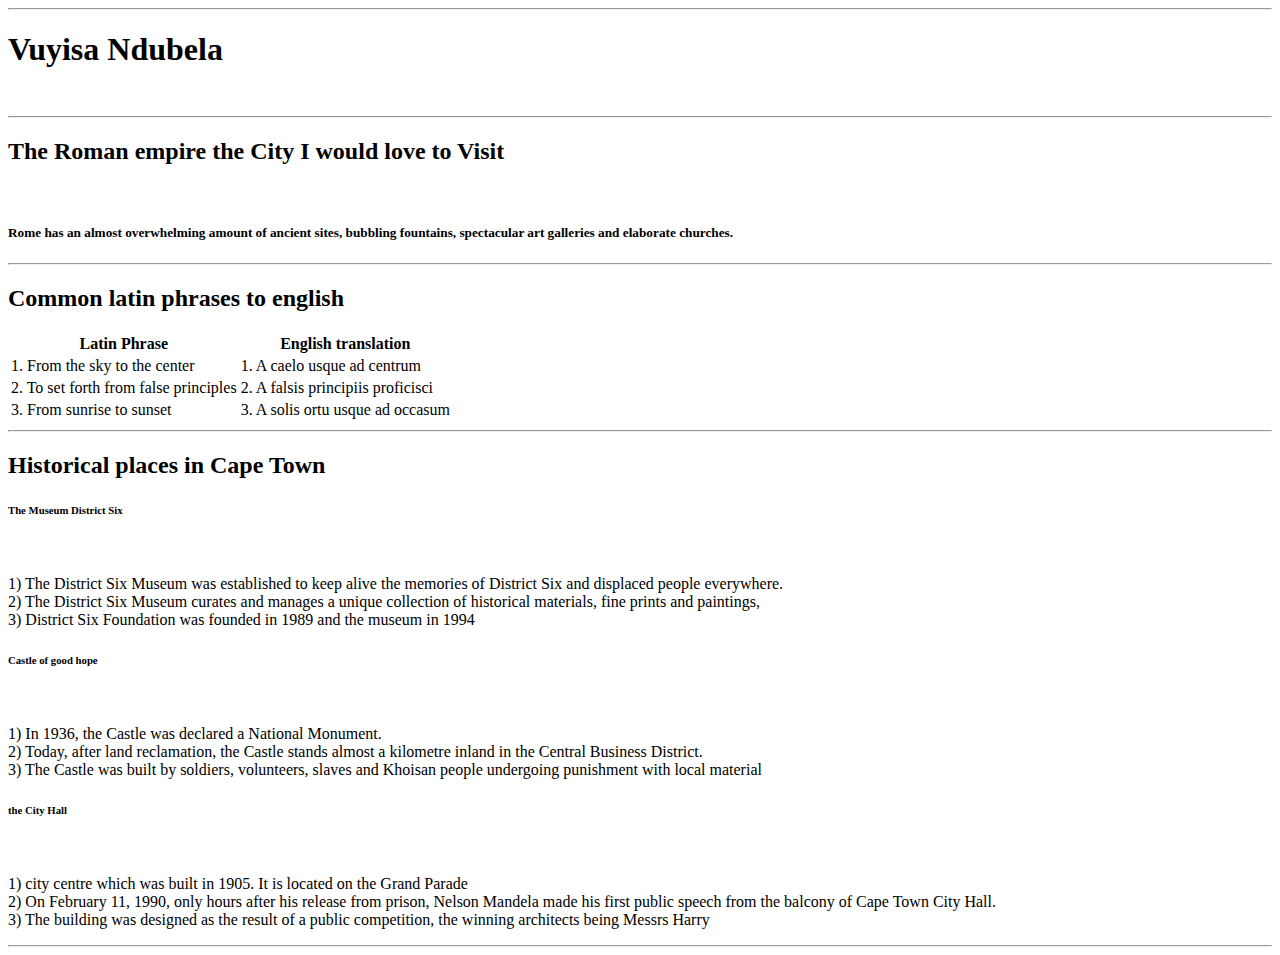
==== my-webpage-grid.html @ beea14d8 "14:37 codex" ====
<!DOCTYPE html>
<html lang="en">
<head>
    <meta charset="UTF-8">
    <meta http-equiv="X-UA-Compatible" content="IE=edge">
    <meta name="viewport" content="width=device-width, initial-scale=1.0">
    <title>Cape Town historical places</title>
    <link rel="shortcut icon " href="../basic-webpage/images/tbmnt_.jpg">
    <link rel="stylesheet" href="../basic-webpage/grid/simple-grid.css">
    <link rel="stylesheet" href="../basic-webpage/grid/my-grid.css">
</head>
<body>



    <div class="container">
        <hr>
        <div class="row">
            <div class="col-1">

            </div>
                <div class="col-5">
                    <h1>
                        Vuyisa Ndubela
                    </h1>                                      
                </div>

                <div class="col-4">
                    <img src="../basic-webpage/images/tablemountain.jpg" alt="" width="240px">
                </div>
                <div class="col-2">

                </div>
      
        </div>

        <hr>

        <div class="row">
                <h2>
                The Roman empire the City I would love to Visit
                </h2>
            
            
                <div class="col-2">

                </div>
            <div class="col-4">
                <img src="../basic-webpage/images/colloseum_1.jpg" alt="" width="240px">
            </div>

           

            <div class="col-4">
                <h5>
                    Rome has an almost overwhelming amount of ancient sites,
                    bubbling fountains, spectacular art galleries and elaborate churches.
                    
                </h5>
                
            </div>
            <div class="col-2">

            </div>
            
        </div>
        <hr>
        <h2>Common latin phrases to english</h2> 
        <table>
            <tr>
            <th>
                Latin Phrase
            </th>
            <th>
                English translation
            </th>
            </tr>
            <tr>
                <td>
                    1. From the sky to the center 
                </td>
                <td>
                    1. A caelo usque ad centrum 
                </td>
            </tr>
            <tr>
                <td>
                    2. To set forth from false principles 
                </td>
                <td>
                    2. A falsis principiis proficisci 
                </td>
            </tr>
            <tr>
                <td>
                    3. From sunrise to sunset
                </td>
                <td>
                    3. A solis ortu usque ad occasum 
                </td>
            </tr>
        </table>
        <hr>
        <h2>Historical places in Cape Town</h2>
        <div class="row">
            <div class="col-4">
                <h6>The Museum District Six</h6>
                <div class="pics">
                    <img src="../basic-webpage/images/museum.jpg" alt="">
                </div>

                <div class="content">
                    <p>
                       
                        1) The District Six Museum was established to keep alive the memories of District Six
                          and displaced people everywhere.
                         <br>
                     
                        2) The District Six Museum curates and manages 
                         a unique collection of historical materials, fine prints and paintings,</li>
                         <br>
                        3) District Six Foundation was founded in 1989 and the museum in 1994
                        
                     </p>
                </div>
                    
                    
                
            </div>

            <div class="col-4">
                <h6>Castle of good hope</h6>
                <div class="pics">
                    <img  src="../basic-webpage/images/castle.jpg" alt="">
                </div>
                
                <div class="content">
                    <p>                   
                        1) In 1936, the Castle was 
                         declared a National Monument.
                         <br>
                        2) Today, after land reclamation, the Castle stands almost a kilometre inland in the Central 
                         Business District.
                         <br>
                        3) The Castle was built by soldiers, volunteers, 
                         slaves and Khoisan people undergoing punishment
                          with local material                    
                    </p>
                </div>
                
               
            </div>

            <div class="col-4">
                <h6>the City Hall</h6>
                <div class="pics">
                    <img src="../basic-webpage/images/cityhall.jpg" alt="">
                </div>
                
            
                    <div class="content">
                        <p>
                            1) city centre which was built in 1905. It is located on the Grand Parade
                            <br>
                            2) On February 11, 1990, only hours after his release from prison, 
                            Nelson Mandela made his first public speech from the balcony 
                            of Cape Town City Hall. 
                            <br>
                            3) The building was designed as the result of a public competition, 
                            the winning architects being Messrs Harry
                        </p>
                    </div>
                    
                        
                    
                
            </div>

            
        </div>
        <hr>
</body>
</html>
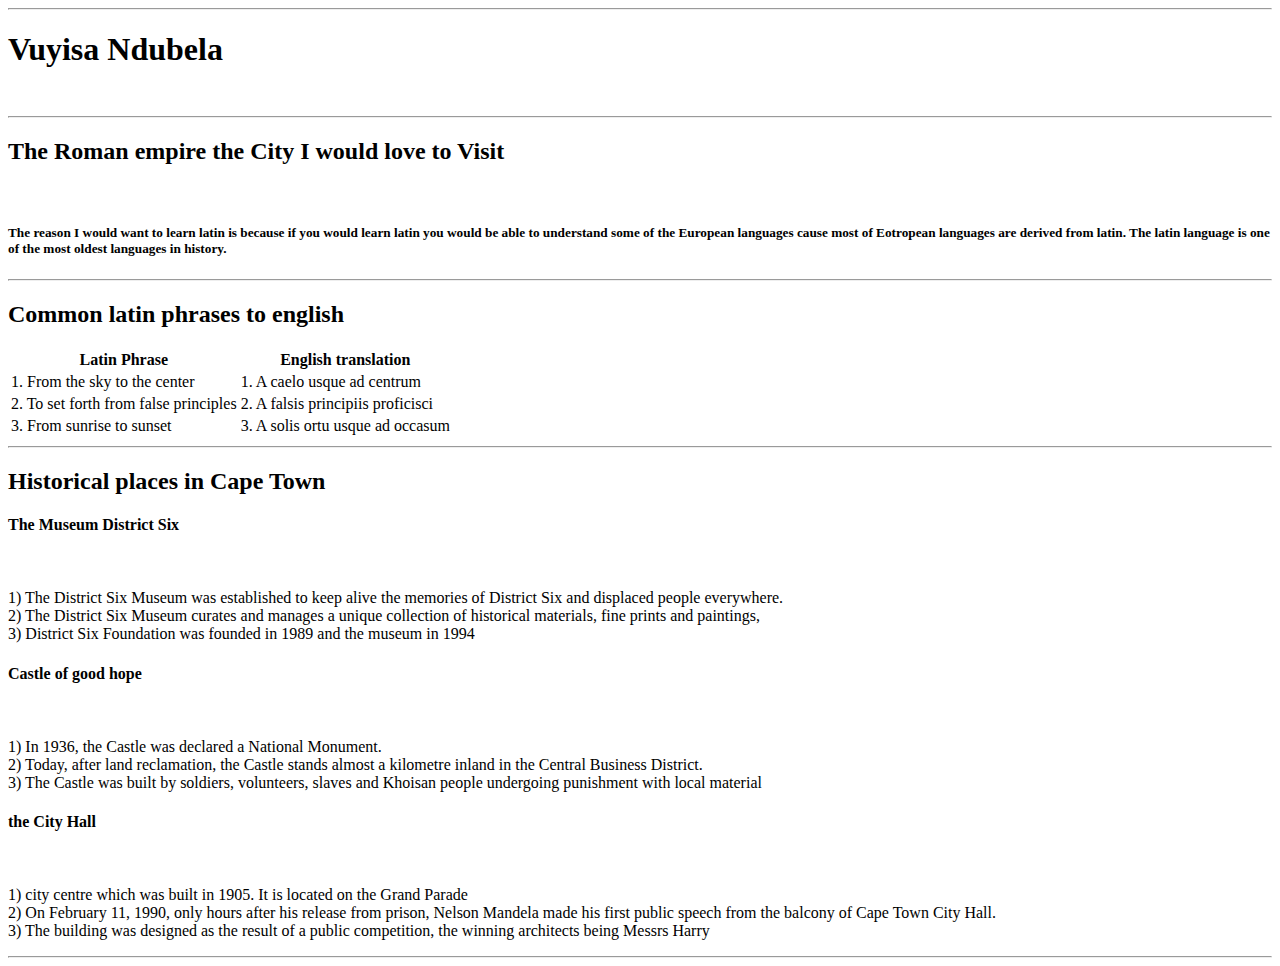
==== commit 7e71611e: "codex tues" ====
--- a/my-webpage-grid.html
+++ b/my-webpage-grid.html
@@ -53,8 +53,10 @@
 
             <div class="col-4">
                 <h5>
-                    Rome has an almost overwhelming amount of ancient sites,
-                    bubbling fountains, spectacular art galleries and elaborate churches.
+                    The reason I would want to learn latin is because if you would learn 
+                    latin you would be able to understand some of the European languages
+                    cause most of Eotropean languages are derived from latin.
+                    The latin language is one of the most oldest languages in history.
                     
                 </h5>
                 
@@ -104,7 +106,7 @@
         <h2>Historical places in Cape Town</h2>
         <div class="row">
             <div class="col-4">
-                <h6>The Museum District Six</h6>
+                <h4>The Museum District Six</h4>
                 <div class="pics">
                     <img src="../basic-webpage/images/museum.jpg" alt="">
                 </div>
@@ -129,7 +131,7 @@
             </div>
 
             <div class="col-4">
-                <h6>Castle of good hope</h6>
+                <h4>Castle of good hope</h4>
                 <div class="pics">
                     <img  src="../basic-webpage/images/castle.jpg" alt="">
                 </div>
@@ -152,7 +154,7 @@
             </div>
 
             <div class="col-4">
-                <h6>the City Hall</h6>
+                <h4>the City Hall</h4>
                 <div class="pics">
                     <img src="../basic-webpage/images/cityhall.jpg" alt="">
                 </div>
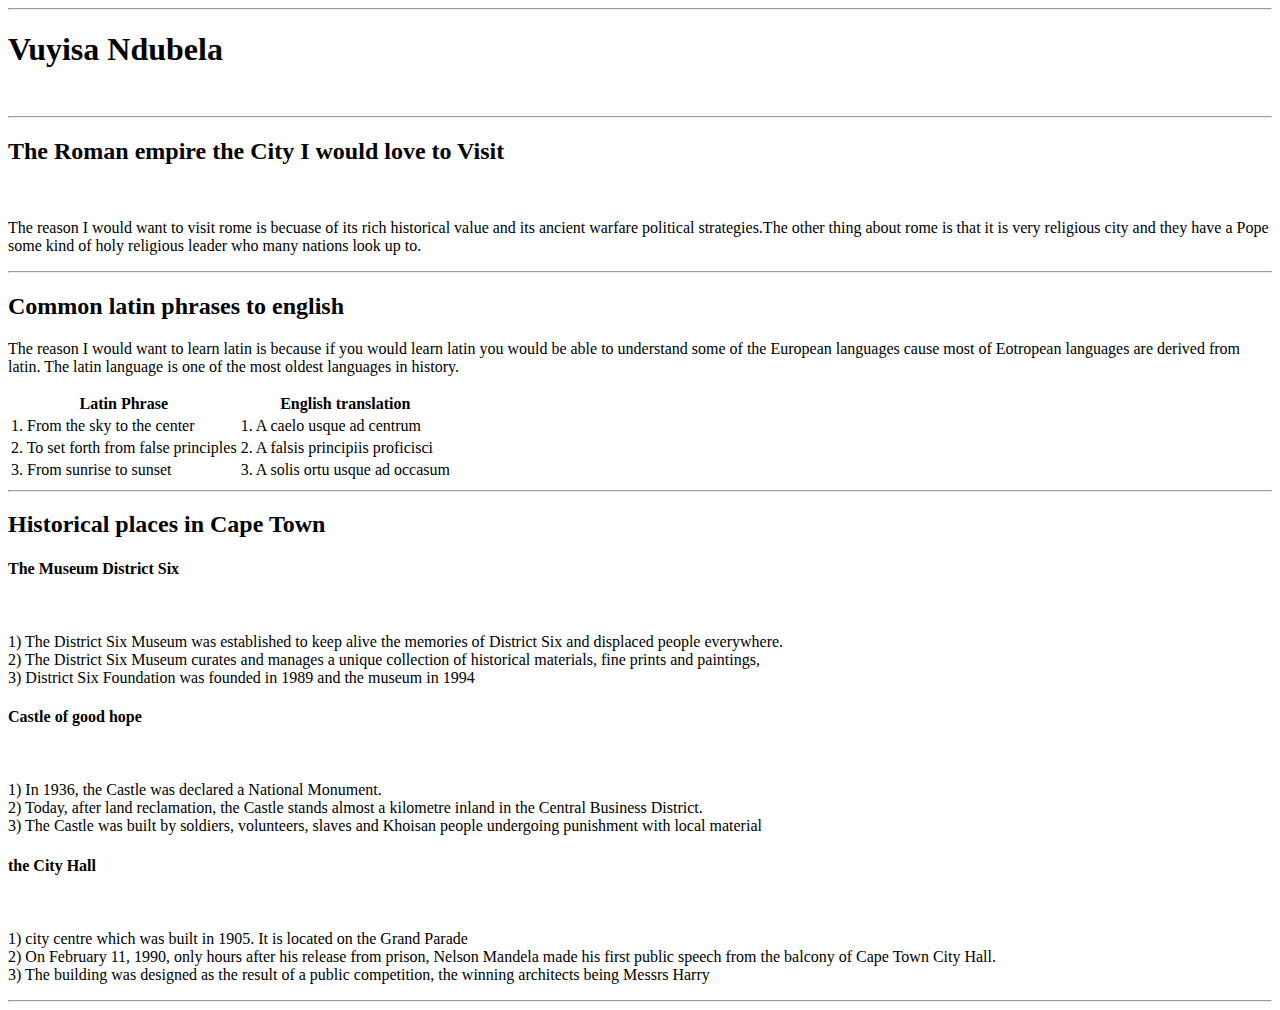
==== commit efc2b01a: "home 05:53" ====
--- a/my-webpage-grid.html
+++ b/my-webpage-grid.html
@@ -52,22 +52,37 @@
            
 
             <div class="col-4">
-                <h5>
+                <p class="p-fave-city">
+                    The reason I would want to visit rome is becuase of its rich historical value and its ancient warfare political strategies.The other thing about rome is that it is very religious city and they have a Pope some kind of holy religious leader who many nations look up to.
+                </p>
+                
+            </div>
+            <div class="col-2">
+
+            </div>
+            
+        </div>
+        <hr>
+        <h2>Common latin phrases to english</h2> 
+        <div class="row">
+            <div class="col-4">
+
+            </div>
+            <div class="col-4">
+                <p>
                     The reason I would want to learn latin is because if you would learn 
                     latin you would be able to understand some of the European languages
                     cause most of Eotropean languages are derived from latin.
                     The latin language is one of the most oldest languages in history.
                     
-                </h5>
-                
-            </div>
-            <div class="col-2">
-
-            </div>
-            
-        </div>
-        <hr>
-        <h2>Common latin phrases to english</h2> 
+                </p>
+                
+            </div>
+            <div class="col-4">
+                
+            </div>
+
+        </div>
         <table>
             <tr>
             <th>
